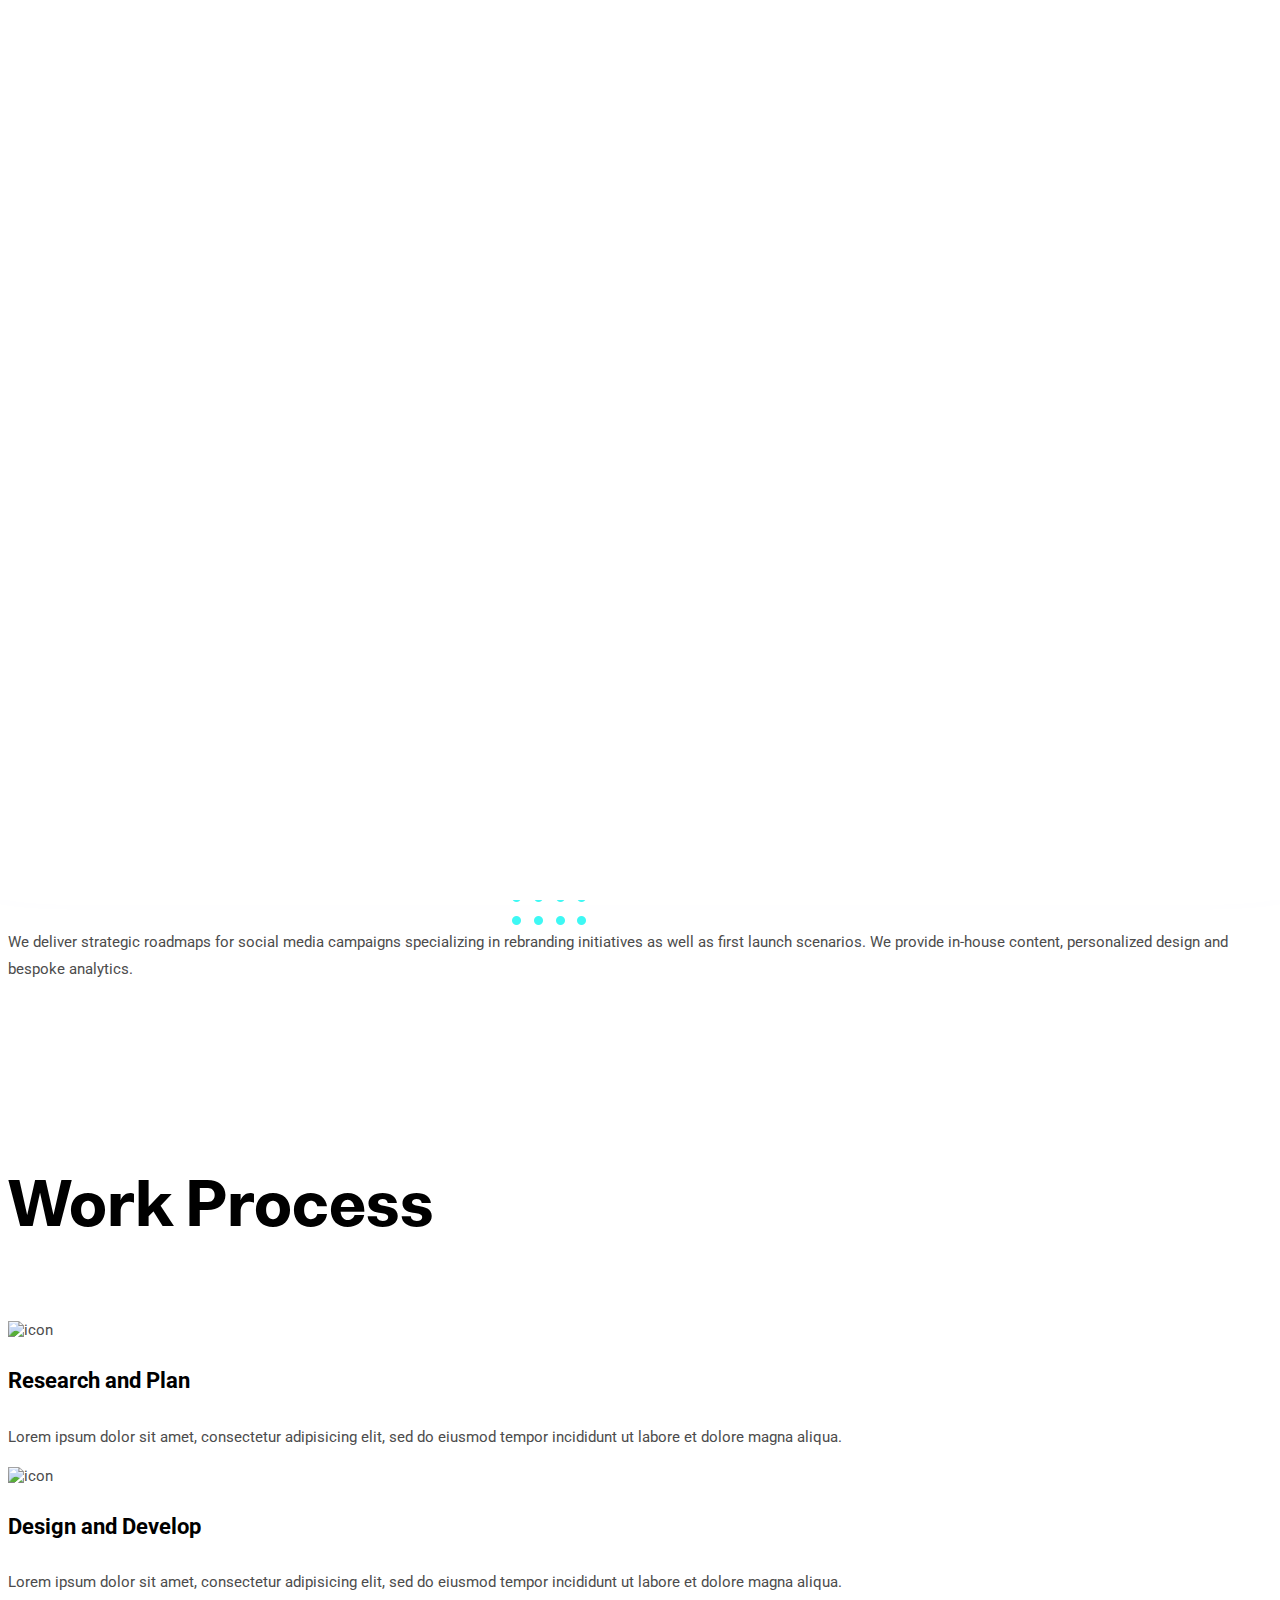
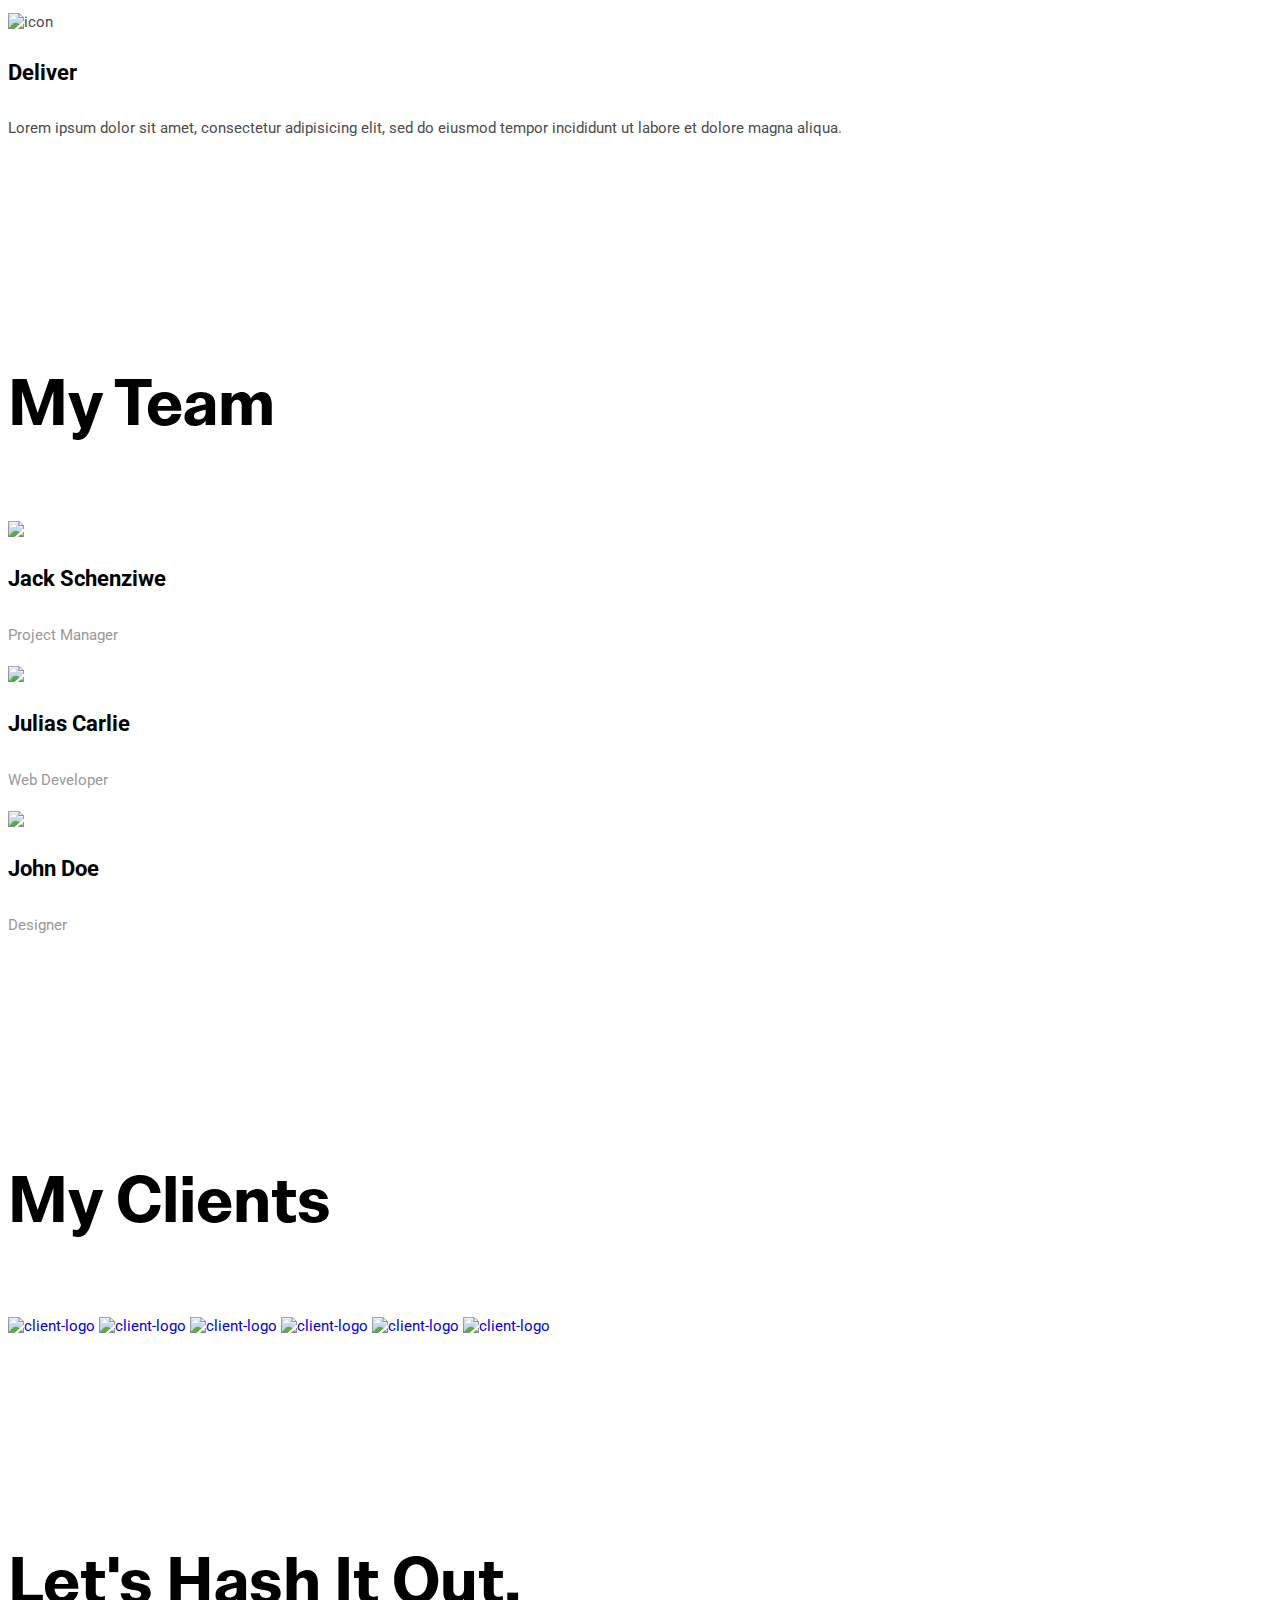
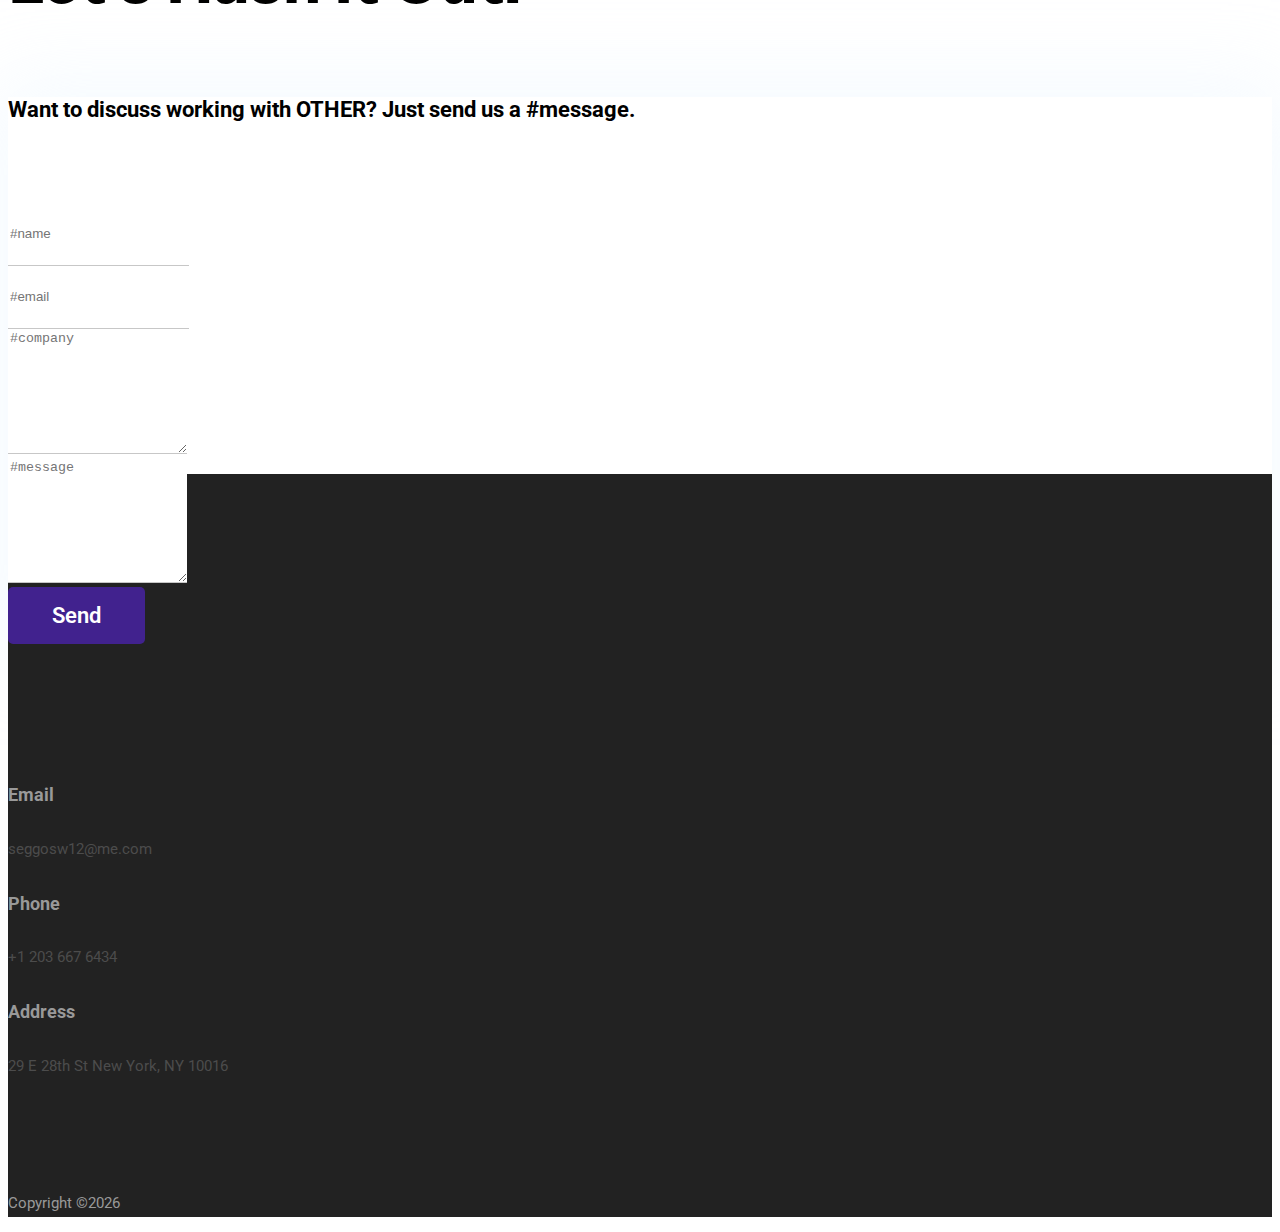
==== about/index.html @ fed874bd "Deploy from Forestry.io" ====
<!DOCTYPE html>
<html lang="en-us"><head>
  <meta charset="utf-8">
  <title>Other Agency</title>

  <!-- mobile responsive meta -->
  <meta name="viewport" content="width=device-width, initial-scale=1">
  <meta name="viewport" content="width=device-width, initial-scale=1, maximum-scale=1">
  <meta name="description" content="We deliver strategic roadmaps for social media campaigns specializing in rebranding initiatives as well as first launch scenarios. We provide in-house content, personalized design and bespoke analytics.">
  <meta name="author" content="Will Seggos">
  <meta name="generator" content="Hugo 0.55.6" />

  <!-- plugins -->
  
  <link rel="stylesheet" href="plugins/bootstrap/bootstrap.min.css ">
  
  <link rel="stylesheet" href="plugins/slick/slick.css ">
  
  <link rel="stylesheet" href="plugins/themify-icons/themify-icons.css ">
  

  <!-- Main Stylesheet -->
  
  <link rel="stylesheet" href="/css/style.min.css" integrity="" media="screen">

  <!--Favicon-->
  <link rel="shortcut icon" href="images/favicon.png " type="image/x-icon">
  <link rel="icon" href="images/favicon.png " type="image/x-icon">

</head><body>
<!-- preloader start -->
<div class="preloader">
</div>
<!-- preloader end -->
<header class="navigation fixed-top">
  <nav class="navbar navbar-expand-lg navbar-dark">
    <a class="navbar-brand" href=""><img alt="Other" style=" width:100px;" src="/images/OtherLOGO.png" ></a>
    <button class="navbar-toggler" type="button" data-toggle="collapse" data-target="#navigation"
      aria-controls="navigation" aria-expanded="false" aria-label="Toggle navigation">
      <span class="navbar-toggler-icon"></span>
    </button>

    <div class="collapse navbar-collapse text-center" id="navigation">
      <ul class="navbar-nav ml-auto">
        <li class="nav-item active">
          <a class="nav-link" href=""></a>
        </li>
        
        
        <li class="nav-item">
          <a class="nav-link" href="about">About</a>
        </li>
        
        
        
        <li class="nav-item">
          <a class="nav-link" href="blog">Blog</a>
        </li>
        
        
        
        <li class="nav-item">
          <a class="nav-link" href="portfolio">Portfolio</a>
        </li>
        
        
        
        <li class="nav-item">
          <a class="nav-link" href="contact">Contact</a>
        </li>
        
        
      </ul>
    </div>
  </nav>
</header>


  
  <section class="page-title-alt bg-primary position-relative">
    <div class="container">
      <div class="row">
        <div class="col-12">
          <h1 class="text-white font-tertiary">About</h1>
        </div>
      </div>
    </div>
    
    <img src="/images/illustrations/leaf-bg-top.png" alt="illustrations" class="bg-shape-1 w-100">
    <img src="/images/illustrations/dots-group-sm.png" alt="illustrations" class="bg-shape-2">
    <img src="/images/illustrations/leaf-yellow.png" alt="illustrations" class="bg-shape-3">
    <img src="/images/illustrations/leaf-orange.png" alt="illustrations" class="bg-shape-4">
    <img src="/images/illustrations/dots-group-cyan.png" alt="illustrations" class="bg-shape-5">
    <img src="/images/illustrations/leaf-cyan-lg.png" alt="illustrations" class="bg-shape-6">
  </section>
  
  
  
  <section class="section pt-5">
    <div class="container">
      <div class="row">
        <div class="col-md-8">
          <p>We deliver strategic roadmaps for social media campaigns specializing in rebranding initiatives as well as first launch scenarios. We provide in-house content, personalized design and bespoke analytics.</p>

        </div>
        <div class="col-md-4 text-center drag-lg-top">
          <div class="shadow-down mb-4">
            <img src="images/about/author.jpg" alt="author" class="img-fluid w-100 rounded-lg border-thick border-white">
          </div>
          <img src="images/about/signature.png" alt="signature" class="img-fluid">
          <h4>Johnathan Smith</h4>
        </div>
      </div>
    </div>
  </section>
  
  
  
<section class="section">
  <div class="container">
    <div class="row justify-content-around">
      <div class="col-lg-12 text-center">
        <h2 class="section-title">Work Process</h2>
      </div>
      
      <div class="col-lg-3 col-md-4 text-center hover-shadow pt-3">
        <img src="images/icons/plan.png" class="mb-4" alt="icon">
        <h4 class="mb-4">Research and Plan</h4>
        <p>Lorem ipsum dolor sit amet, consectetur adipisicing elit, sed do eiusmod tempor incididunt ut labore et dolore magna aliqua.</p>
      </div>
      
      <div class="col-lg-3 col-md-4 text-center hover-shadow pt-3">
        <img src="images/icons/design.png" class="mb-4" alt="icon">
        <h4 class="mb-4">Design and Develop</h4>
        <p>Lorem ipsum dolor sit amet, consectetur adipisicing elit, sed do eiusmod tempor incididunt ut labore et dolore magna aliqua.</p>
      </div>
      
      <div class="col-lg-3 col-md-4 text-center hover-shadow pt-3">
        <img src="images/icons/print.png" class="mb-4" alt="icon">
        <h4 class="mb-4">Deliver</h4>
        <p>Lorem ipsum dolor sit amet, consectetur adipisicing elit, sed do eiusmod tempor incididunt ut labore et dolore magna aliqua.</p>
      </div>
      
    </div>
  </div>
</section>


  
<section class="section bg-cover" data-background="images/backgrounds/team-bg.png">
  <div class="container">
    <div class="row">
      <div class="col-12 text-center">
        <h2 class="section-title">My Team</h2>
      </div>
      
      <div class="col-md-4 col-sm-6 mb-4 mb-md-0">
        <div class="card text-center">
          <img src="images/team/member-1.png" class="card-img-top">
          <div class="card-body">
            <h4 class="card-title">Jack Schenziwe</h4>
            <p class="text-light font-secondary">Project Manager</p>
          </div>
        </div>
      </div>
      
      <div class="col-md-4 col-sm-6 mb-4 mb-md-0">
        <div class="card text-center">
          <img src="images/team/member-2.png" class="card-img-top">
          <div class="card-body">
            <h4 class="card-title">Julias Carlie</h4>
            <p class="text-light font-secondary">Web Developer</p>
          </div>
        </div>
      </div>
      
      <div class="col-md-4 col-sm-6 mb-4 mb-md-0">
        <div class="card text-center">
          <img src="images/team/member-3.png" class="card-img-top">
          <div class="card-body">
            <h4 class="card-title">John Doe</h4>
            <p class="text-light font-secondary">Designer</p>
          </div>
        </div>
      </div>
      
    </div>
  </div>
</section>


  <section class="section">
    <div class="container">
      <div class="row">
        <div class="col-12 text-center">
          <h2 class="section-title">My Clients</h2>
        </div>
      </div>
      <div class="client-logo-slider d-flex align-items-center">
  
  <a href="#" class="text-center d-block outline-0 p-4"><img class="d-unset img-fluid" src="images/clients-logo/Beltology-logo.png" alt="client-logo"></a>
  
  <a href="#" class="text-center d-block outline-0 p-4"><img class="d-unset img-fluid" src="images/clients-logo/dentsu-logo.png" alt="client-logo"></a>
  
  <a href="#" class="text-center d-block outline-0 p-4"><img class="d-unset img-fluid" src="images/clients-logo/yelp-logo.png" alt="client-logo"></a>
  
  <a href="#" class="text-center d-block outline-0 p-4"><img class="d-unset img-fluid" src="images/clients-logo/wyeth-logo.png" alt="client-logo"></a>
  
  <a href="#" class="text-center d-block outline-0 p-4"><img class="d-unset img-fluid" src="images/clients-logo/newline-logo.png" alt="client-logo"></a>
  
  <a href="#" class="text-center d-block outline-0 p-4"><img class="d-unset img-fluid" src="images/clients-logo/rc-logo.png" alt="client-logo"></a>
  
</div>
    </div>
  </section>



<section class="section section-on-footer" data-background="images/backgrounds/bg-dots.png">
  <div class="container">
    <div class="row">
      <div class="col-12 text-center">
        <h2 class="section-title">Let's Hash It Out.</h2>
      </div>
      <div class="col-lg-8 mx-auto">
        <div class="bg-white rounded text-center p-5 shadow-down">
          <h4 class="mb-80">Want to discuss working with OTHER? Just send us a #message.</h4>
          <form action="#" method="POST" class="row">
            <div class="col-md-6">
              <input type="text" id="name" name="name" placeholder="#name" class="form-control px-0 mb-4">
            </div>
            <div class="col-md-6">
              <input type="email" id="email" name="email" placeholder="#email" class="form-control px-0 mb-4">
            </div>
            <div class="col-6">
              <textarea name="message" id="message" class="form-control px-0 mb-4"
                placeholder="#company"></textarea>
            </div>
            <div class="col-6 right">
              <textarea name="company" id="company" class="form-control px-0 mb-4"
                placeholder="#message"></textarea>
            </div>
            <div class="col-lg-6 col-10 mx-auto">
              <button class="btn btn-primary w-100">send</button>
            </div>
          </form>
        </div>
      </div>
    </div>
  </div>
</section>




<footer class="bg-dark footer-section">
  <div class="section">
    <div class="container">
      <div class="row">
        <div class="col-md-4">
          <h5 class="text-light">Email</h5>
          <p class="text-white paragraph-lg font-secondary">seggosw12@me.com</p>
        </div>
        <div class="col-md-4">
          <h5 class="text-light">Phone</h5>
          <p class="text-white paragraph-lg font-secondary">&#43;1 203 667 6434</p>
        </div>
        <div class="col-md-4">
          <h5 class="text-light">Address</h5>
          <p class="text-white paragraph-lg font-secondary">29 E 28th St New York, NY 10016</p>
        </div>
      </div>
    </div>
  </div>
  <div class="border-top text-center border-dark py-5">
    <p class="mb-0 text-light">Copyright ©<script>
        var CurrentYear = new Date().getFullYear()
        document.write(CurrentYear)
      </script></p>
  </div>
</footer>


<!-- Google Map API -->
<script src=""></script>
<!-- JS Plugins -->

<script src="plugins/jQuery/jquery.min.js"></script>

<script src="plugins/bootstrap/bootstrap.min.js"></script>

<script src="plugins/slick/slick.min.js"></script>

<script src="plugins/shuffle/shuffle.min.js"></script>

<!-- Main Script -->

<script src="/js/script.min.js"></script>
<!-- google analitycs -->
<script>
  (function(i,s,o,g,r,a,m){i['GoogleAnalyticsObject']=r;i[r]=i[r]||function(){
  (i[r].q=i[r].q||[]).push(arguments)},i[r].l=1*new Date();a=s.createElement(o),
  m=s.getElementsByTagName(o)[0];a.async=1;a.src=g;m.parentNode.insertBefore(a,m)
  })(window,document,'script','//www.google-analytics.com/analytics.js','ga');
  ga('create', 'Your ID', 'auto');
  ga('send', 'pageview');
</script>
</body>
</html>
---- css/style.min.css ----
/*!------------------------------------------------------------------
[MAIN STYLESHEET]
PROJECT: Project Name
VERSION: Versoin Number
-------------------------------------------------------------------*/@import "https://fonts.googleapis.com/css?family=Playfair+Display:400,700|Roboto:300,400,500,700";@font-face{font-family:bwnistaint-xbd;src:url(../fonts/BwNistaInt-xBd.woff) format("woff");font-style:normal;font-display:swap}body{line-height:1.2;font-family:roboto,sans-serif;-webkit-font-smoothing:antialiased;font-size:15px;color:#4c4c4c}p{font-weight:400;color:#4c4c4c;font-size:15px;line-height:1.8;font-family:roboto,sans-serif}h1,h2,h3,h4,h5,h6{color:#000;font-family:roboto,sans-serif;line-height:1.2}h1,.h1{font-size:80px}@media(max-width:991px){h1,.h1{font-size:65px}}h2,.h2{font-size:60px}@media(max-width:991px){h2,.h2{font-size:50px}}h3,.h3{font-size:40px}h4,.h4{font-size:22px}h5,.h5{font-size:18px}h6,.h6{font-size:14px}.btn{font-size:22px;font-family:roboto,sans-serif;text-transform:capitalize;padding:16px 44px;border-radius:5px;font-weight:600;border:0;position:relative;z-index:1;transition:.2s ease}.btn:focus{outline:0;box-shadow:none!important}.btn:active{box-shadow:none}.btn-sm{font-size:15px;padding:10px 30px}.btn-xs{padding:5px 10px;font-size:15px}.btn-primary{background:#41228e;color:#fff}.btn-primary:active{background:#542cb7!important}.btn-primary:hover{background:#542cb7}.btn-primary.focus,.btn-primary.active{background:#542cb7!important;box-shadow:none!important}.btn-transparent{background:transparent;color:#41228e;font-weight:700}.btn-transparent:active,.btn-transparent:hover{color:#41228e}body{background-color:#fff;overflow-x:hidden}::selection{background:#542cb7;color:#fff}.preloader{position:fixed;top:0;left:0;right:0;bottom:0;background-color:#fff;z-index:999;display:flex;align-items:center;justify-content:center}ol,ul{list-style-type:none;margin:0}img{vertical-align:middle;border:0}a,a:hover,a:focus{text-decoration:none}a,button,select{cursor:pointer;transition:.2s ease}a:focus,button:focus,select:focus{outline:0}a.text-dark:hover{color:#41228e!important}a:hover{color:#41228e}.slick-slide{outline:0}.section{padding-top:80px;padding-bottom:80px}.section-title{margin-bottom:80px;font-family:bwnistaint-xbd}.bg-cover{background-size:cover;background-position:50%;background-repeat:no-repeat}.overlay{position:relative}.overlay::before{position:absolute;content:'';height:100%;width:100%;top:0;left:0;background:#000;opacity:.5}.outline-0{outline:0!important}.d-unset{display:unset!important}.bg-primary{background:#000!important}.bg-gray{background:#eaeaea!important}.text-primary{color:#41228e!important}.text-color{color:#4c4c4c}.text-dark{color:#000!important}.text-light{color:#999!important}.mb-10{margin-bottom:10px!important}.mb-20{margin-bottom:20px!important}.mb-30{margin-bottom:30px!important}.mb-40{margin-bottom:40px!important}.mb-50{margin-bottom:50px!important}.mb-60{margin-bottom:60px!important}.mb-70{margin-bottom:70px!important}.mb-80{margin-bottom:80px!important}.mb-90{margin-bottom:90px!important}.mb-100{margin-bottom:100px!important}.zindex-1{z-index:1}.rounded-lg{border-radius:15px}.overflow-hidden{overflow:hidden}.font-secondary{font-family:roboto,sans-serif!important}.font-tertiary{font-family:bwnistaint-xbd!important}.shadow{box-shadow:0 18px 39.1px 6.9px rgba(224,241,255,.34)!important}.bg-dark{background-color:#222!important}.icon{font-size:45px}.icon-bg{height:100px;width:100px;line-height:100px;text-align:center}.icon-light{color:#c8d5ef}.slick-dots{text-align:center;padding-left:0;display:none!important}.slick-dots li{display:inline-block;margin:2px}.slick-dots li.slick-active button{background:#fff;width:25px}.slick-dots li button{height:6px;width:12px;background:rgba(255,255,255,.5);color:transparent;border-radius:10px;overflow:hidden;transition:.2s ease;border:0}.form-control{border:0;border-radius:0;border-bottom:1px solid #c7c7c7;height:60px}.form-control:focus{border-color:#41228e;outline:0;box-shadow:none!important}textarea.form-control{height:120px}.card{border:0}.card-header{border:0}.card-footer{border:0}.navigation{padding:40px 130px;transition:.3s ease}.navigation.nav-bg{background-color:#41228e;padding:15px 100px}@media(max-width:991px){.navigation.nav-bg{padding:15px 20px}}@media(max-width:991px){.navigation{padding:20px;background:#41228e}}.navbar .nav-item .nav-link{font-family:bwnistaint-xbd;text-transform:uppercase;padding:15px}.navbar .nav-item.active{font-weight:700}.navbar-dark .navbar-nav .nav-link{color:#fff}.hero-area{padding:250px 0 200px;position:relative}@media(max-width:767px){.hero-area{padding:200px 0 150px;overflow:hidden}}.hero-area h1{position:relative;z-index:2}.layer{position:absolute;z-index:1}#l1{bottom:0;left:0}#l2{top:190px;left:-250px}#l3{top:200px;left:40%}#l4{top:200px;right:40%}#l5{top:100px;right:-150px}#l6{bottom:-20px;left:10%}#l7{bottom:100px;left:20%}#l8{bottom:160px;right:45%}#l9{bottom:100px;right:-10px}.layer-bg{position:absolute;bottom:0;left:0}.progress-wrapper{height:130px;overflow:hidden}.wave{position:absolute;width:100%;height:100%}.wave::before,.wave::after{content:"";position:absolute;width:800px;height:800px;bottom:0;left:50%;background-color:rgba(255,255,255,.4);border-radius:45%;transform:translateX(-50%) rotate(0);animation:rotate 6s linear infinite;z-index:10}.wave::after{border-radius:47%;background-color:rgba(255,255,255,.9);transform:translateX(-50%) rotate(0);animation:rotate 10s linear -5s infinite;z-index:20}@keyframes rotate{50%{transform:translateX(-50%) rotate(180deg)}100%{transform:translateX(-50%) rotate(360deg)}}.edu-bg-image{position:absolute;left:0;top:-300px;z-index:-1}.hover-bg-primary{transition:.3s ease}.hover-bg-primary:hover{background:#41228e}.hover-bg-primary:hover *{color:#fff}.active-bg-primary{transition:.3s ease;background:#41228e}.active-bg-primary *{color:#fff}.hover-shadow{transition:.2s ease}.hover-shadow:hover{box-shadow:0 18px 40px 8px rgba(224,241,255,.54)!important}.hover-wrapper{overflow:hidden}.hover-wrapper img{transition:.3s ease;transform:scale(1.1)}.hover-wrapper:hover img{transform:scale(1)}.hover-wrapper:hover .hover-overlay{opacity:1;visibility:visible}.hover-overlay{position:absolute;height:100%;width:100%;border-radius:inherit;top:0;left:0;background:rgba(0,0,0,.3);opacity:0;visibility:hidden;transition:.3s ease}.hover-content{position:absolute;top:50%;transform:translateY(-50%);left:0;right:0;text-align:center}.testimonial-content strong{color:#2bfdff;font-weight:400}.testimonial-bg-shapes .container{position:relative;z-index:1}.testimonial-bg-shapes .bg-map{position:absolute;left:50%;top:50%;transform:translate(-50%,-50%)}.testimonial-bg-shapes .bg-shape-1{position:absolute;left:100px;top:-50px}.testimonial-bg-shapes .bg-shape-2{position:absolute;right:150px;top:50px}.testimonial-bg-shapes .bg-shape-3{position:absolute;right:50px;top:200px}.testimonial-bg-shapes .bg-shape-4{position:absolute;left:100px;bottom:200px}.testimonial-bg-shapes .bg-shape-5{position:absolute;right:200px;bottom:-50px}.footer-section{padding-top:200px}.section-on-footer{margin-bottom:-250px}.shadow-down{position:relative}.shadow-down::before{position:absolute;content:"";box-shadow:0 0 80.75px 14.25px rgba(224,241,255,.34);height:100%;width:100%;left:0;top:0;z-index:-1}.card-lg{flex-direction:row-reverse;align-items:center}@media(max-width:991px){.card-lg{flex-direction:column}}blockquote{display:inline-block;padding:10px 20px;background:#eaeaea;border-left:2px solid #41228e;font-style:italic;font-size:22px}.content *{margin-bottom:20px}.content strong{font-family:playfair display,serif;font-size:22px;font-weight:400;color:#000;display:inherit;line-height:1.5}.page-title-alt{padding:350px 0 70px}.border-thick{border:10px solid}.drag-lg-top{margin-top:-230px}@media(max-width:991px){.drag-lg-top{margin-top:0}}.page-title-alt .container{position:relative;z-index:1}.page-title-alt .bg-shape-1{position:absolute;left:0;top:0;height:100%}.page-title-alt .bg-shape-2{position:absolute;left:70px;top:100px}.page-title-alt .bg-shape-3{position:absolute;left:30%;top:50px;transform:rotate(180deg)}.page-title-alt .bg-shape-4{position:absolute;left:100px;bottom:100px}.page-title-alt .bg-shape-5{position:absolute;left:40%;bottom:-25px}.page-title-alt .bg-shape-6{position:absolute;bottom:100px;right:-100px}.page-title{padding:250px 0 150px}.page-title .container{position:relative;z-index:1}.page-title .bg-shape-1{position:absolute;left:0;bottom:0;width:100%}.page-title .bg-shape-2{position:absolute;left:-20px;top:-10px}.page-title .bg-shape-3{position:absolute;left:10%;top:100px}.page-title .bg-shape-4{position:absolute;left:50%;top:-20px}.page-title .bg-shape-5{position:absolute;left:90px;bottom:-50px;transform:rotate(180deg)}.page-title .bg-shape-6{position:absolute;right:20%;bottom:-20px}.page-title .bg-shape-7{position:absolute;right:-220px;bottom:-100px}.filter-controls li{cursor:pointer}.filter-controls li.active{font-weight:700}.values{font-size:3em}
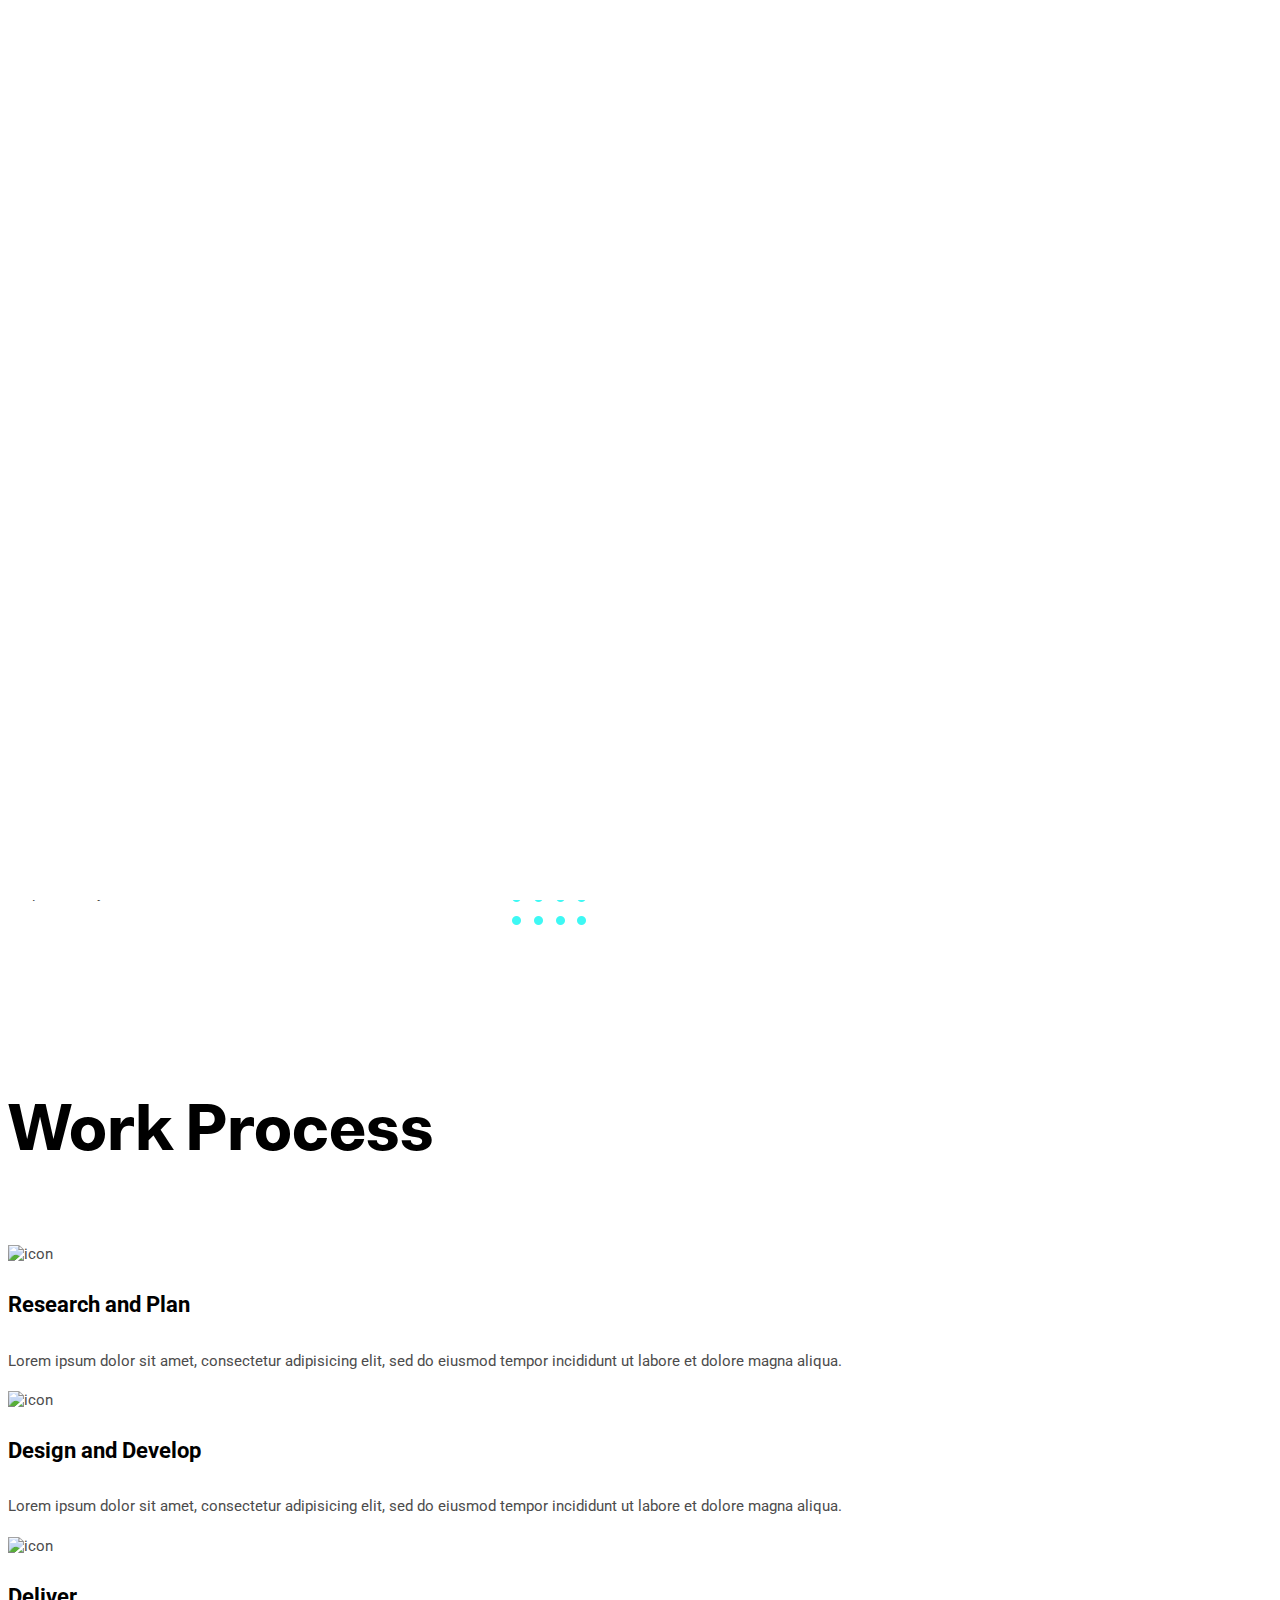
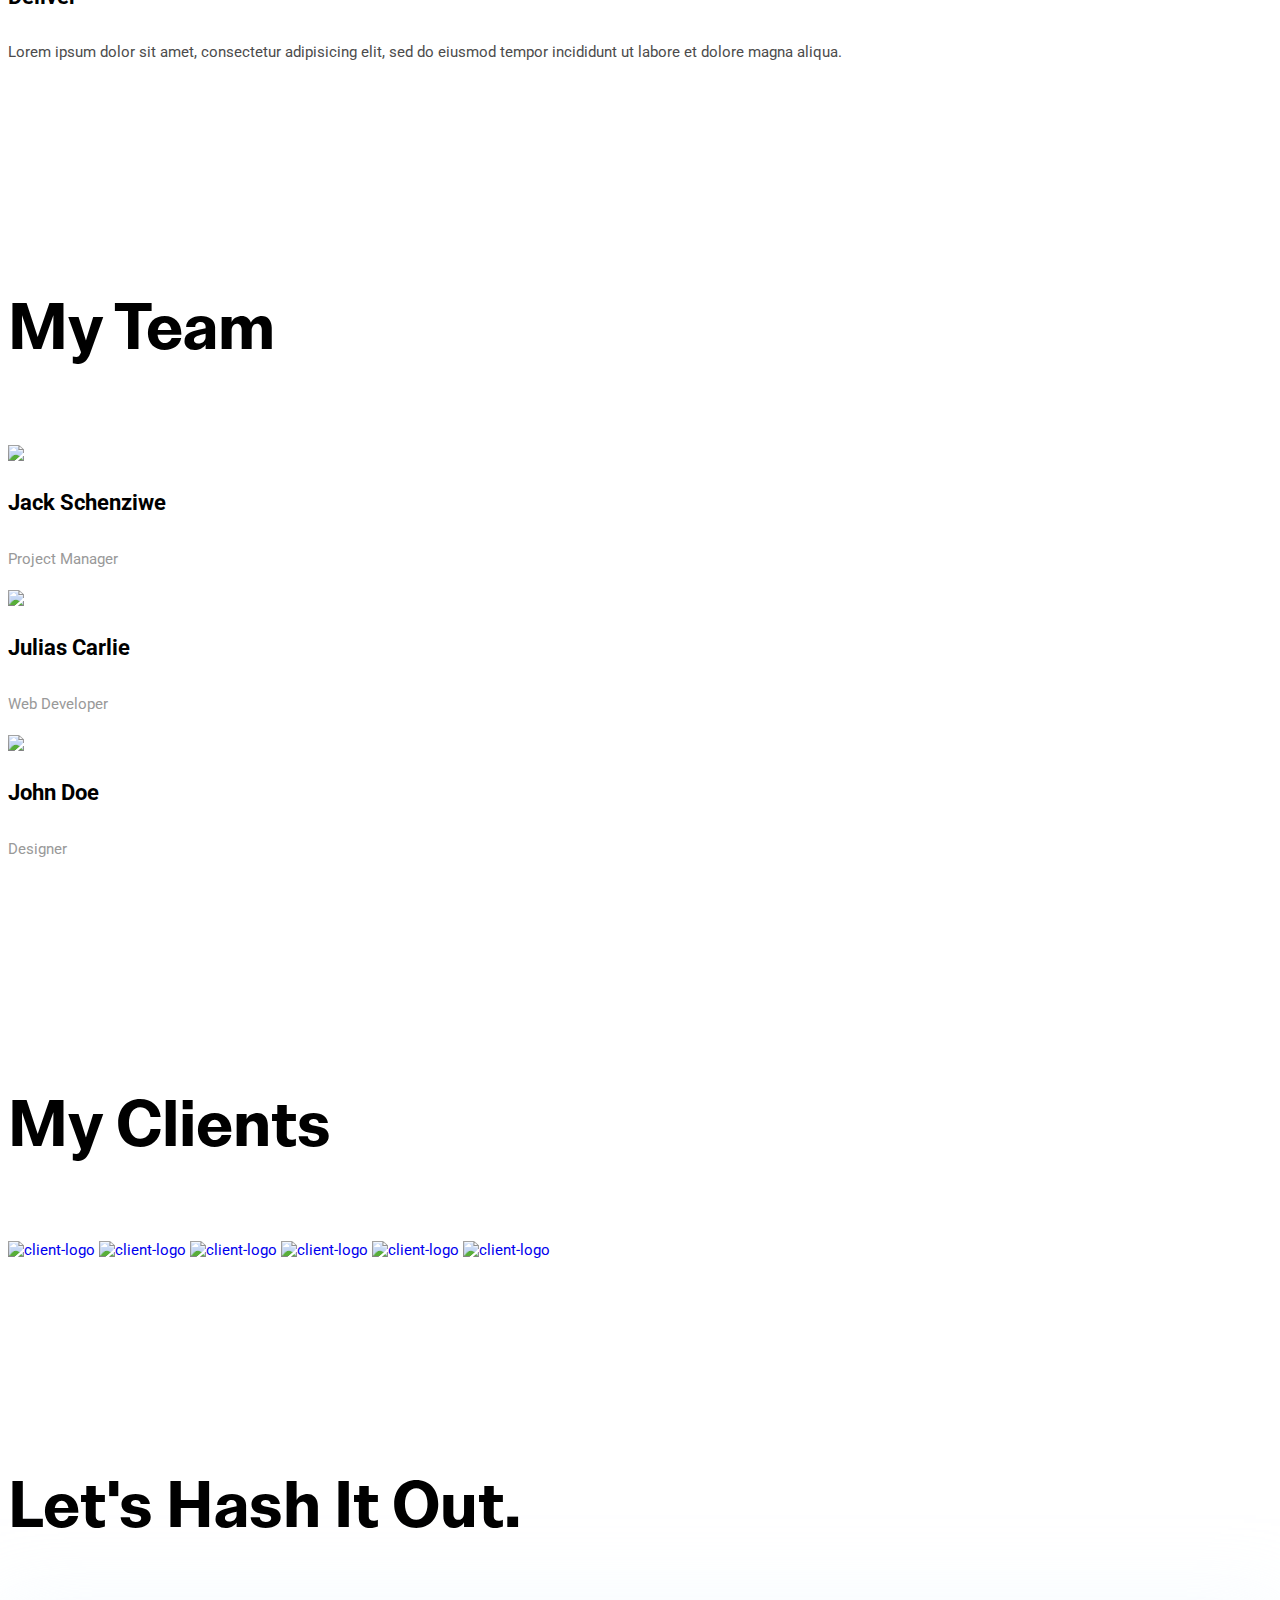
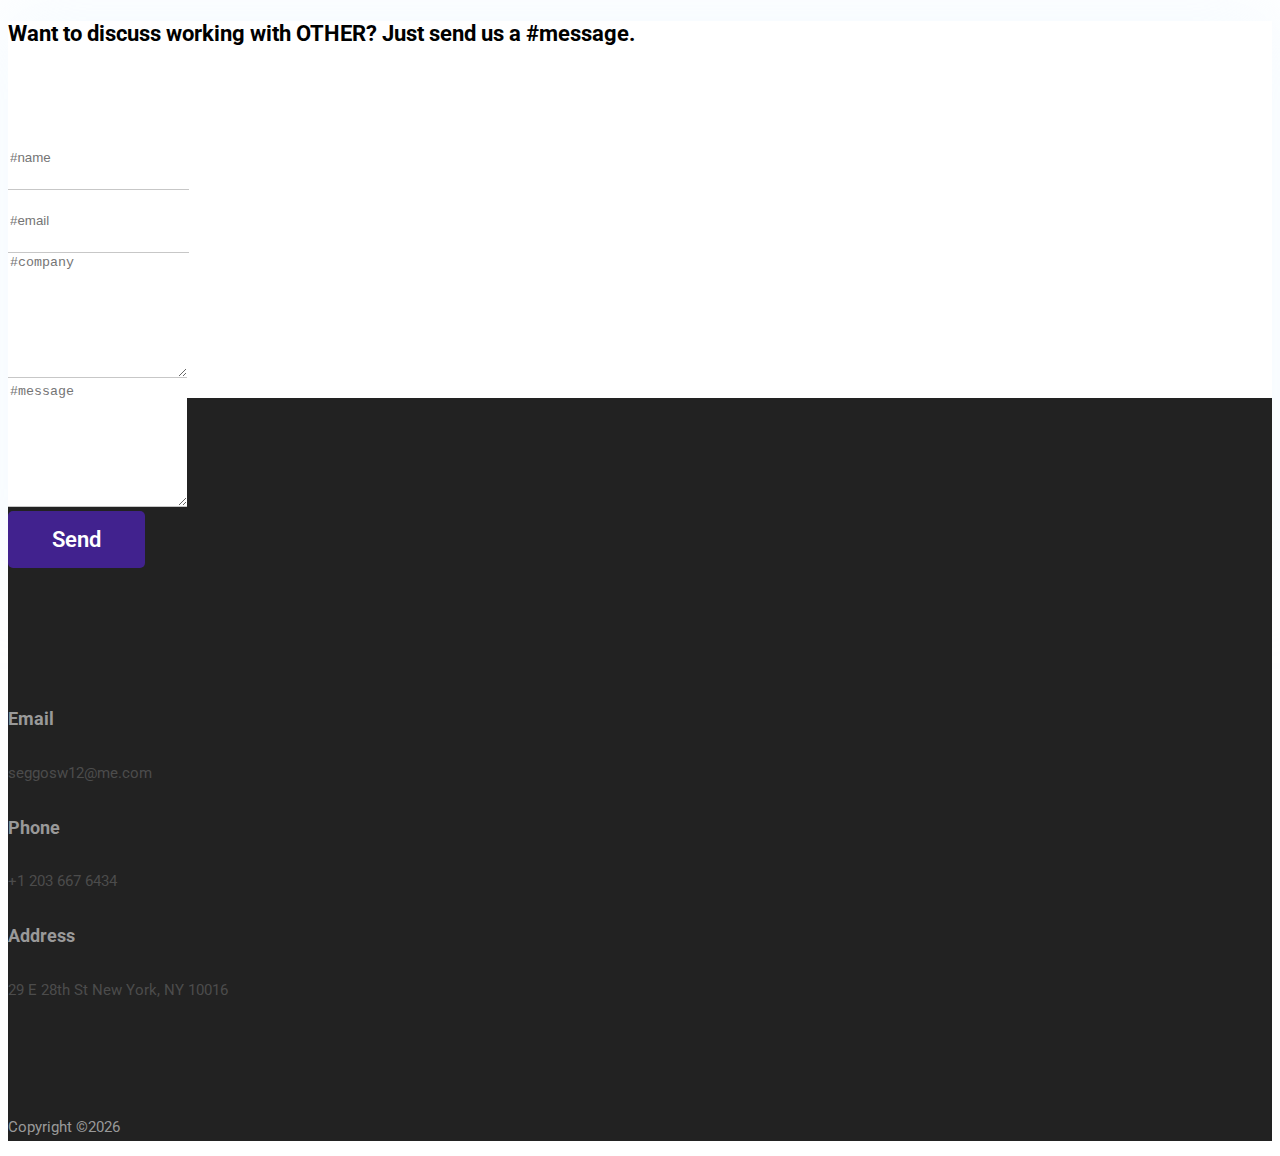
==== commit b1ff6b38: "Deploy from Forestry.io" ====
--- a/about/index.html
+++ b/about/index.html
@@ -46,30 +46,6 @@
           <a class="nav-link" href=""></a>
         </li>
         
-        
-        <li class="nav-item">
-          <a class="nav-link" href="about">About</a>
-        </li>
-        
-        
-        
-        <li class="nav-item">
-          <a class="nav-link" href="blog">Blog</a>
-        </li>
-        
-        
-        
-        <li class="nav-item">
-          <a class="nav-link" href="portfolio">Portfolio</a>
-        </li>
-        
-        
-        
-        <li class="nav-item">
-          <a class="nav-link" href="contact">Contact</a>
-        </li>
-        
-        
       </ul>
     </div>
   </nav>
